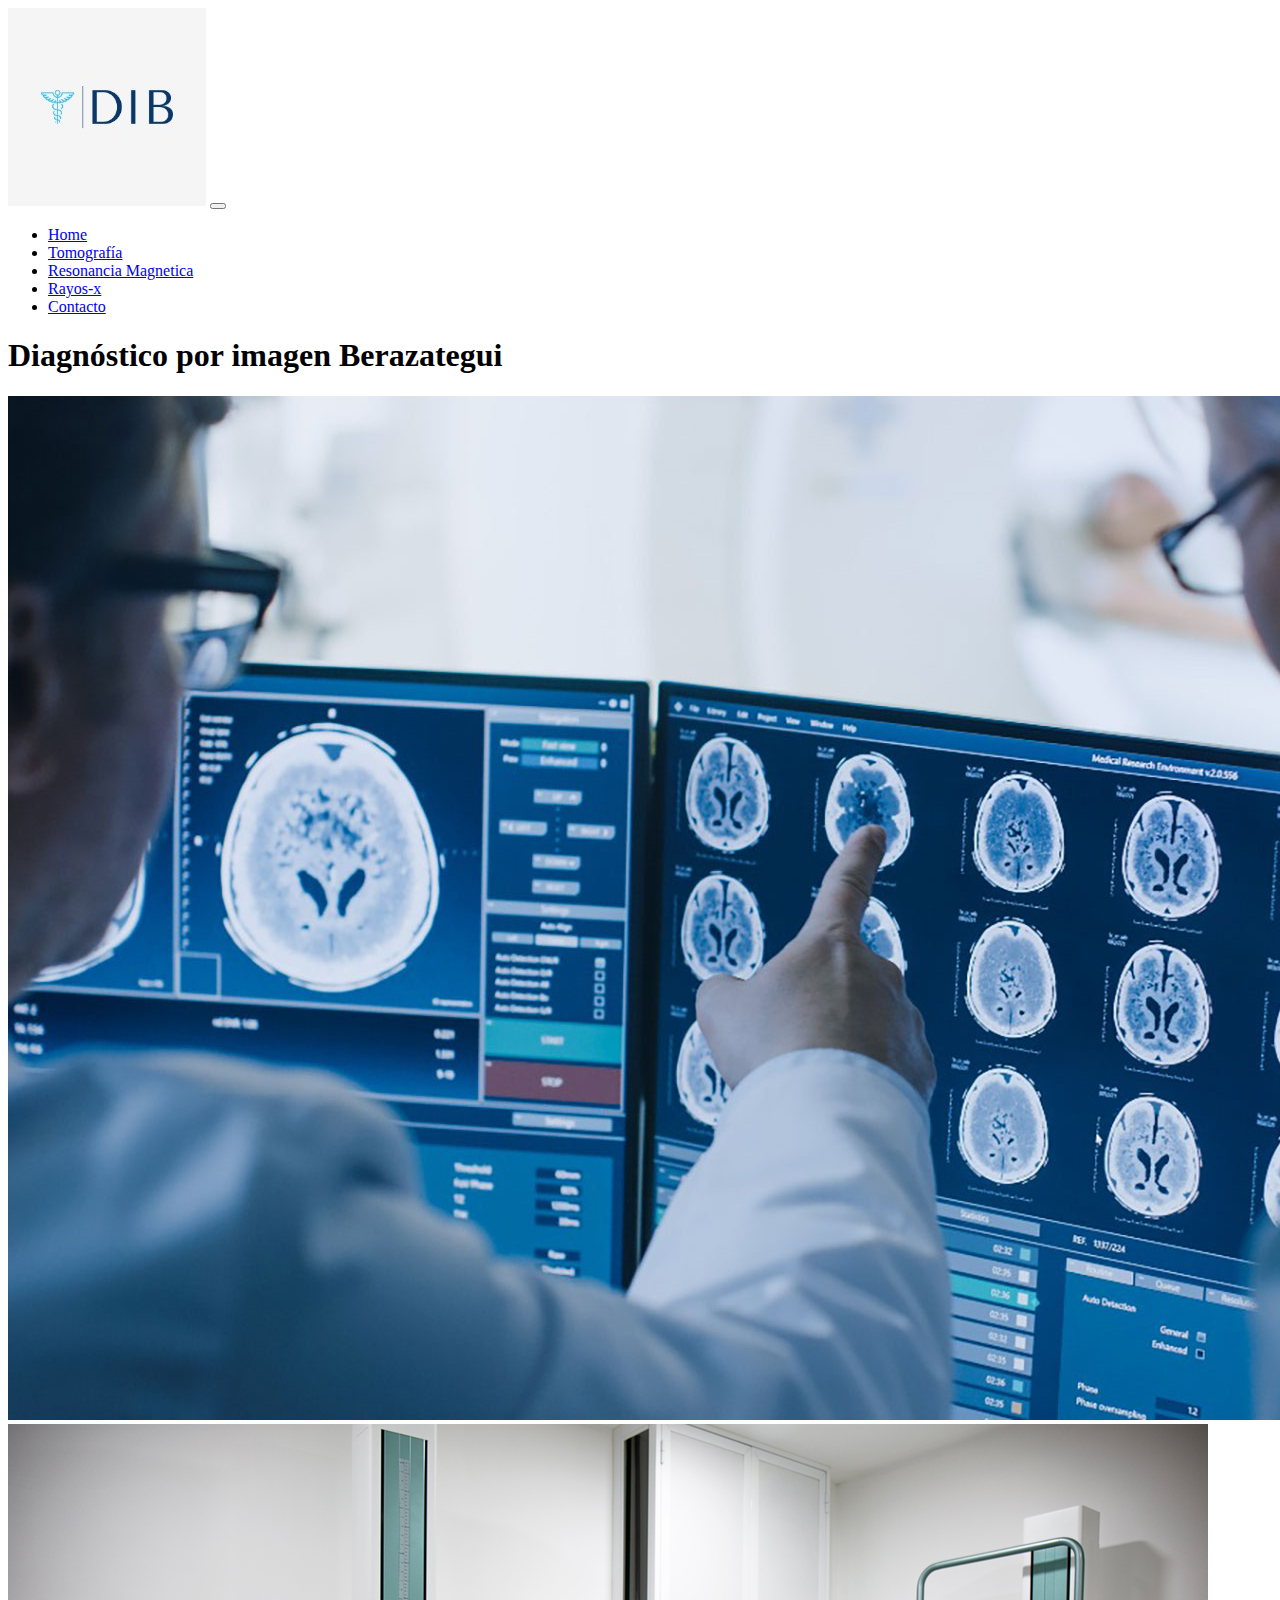
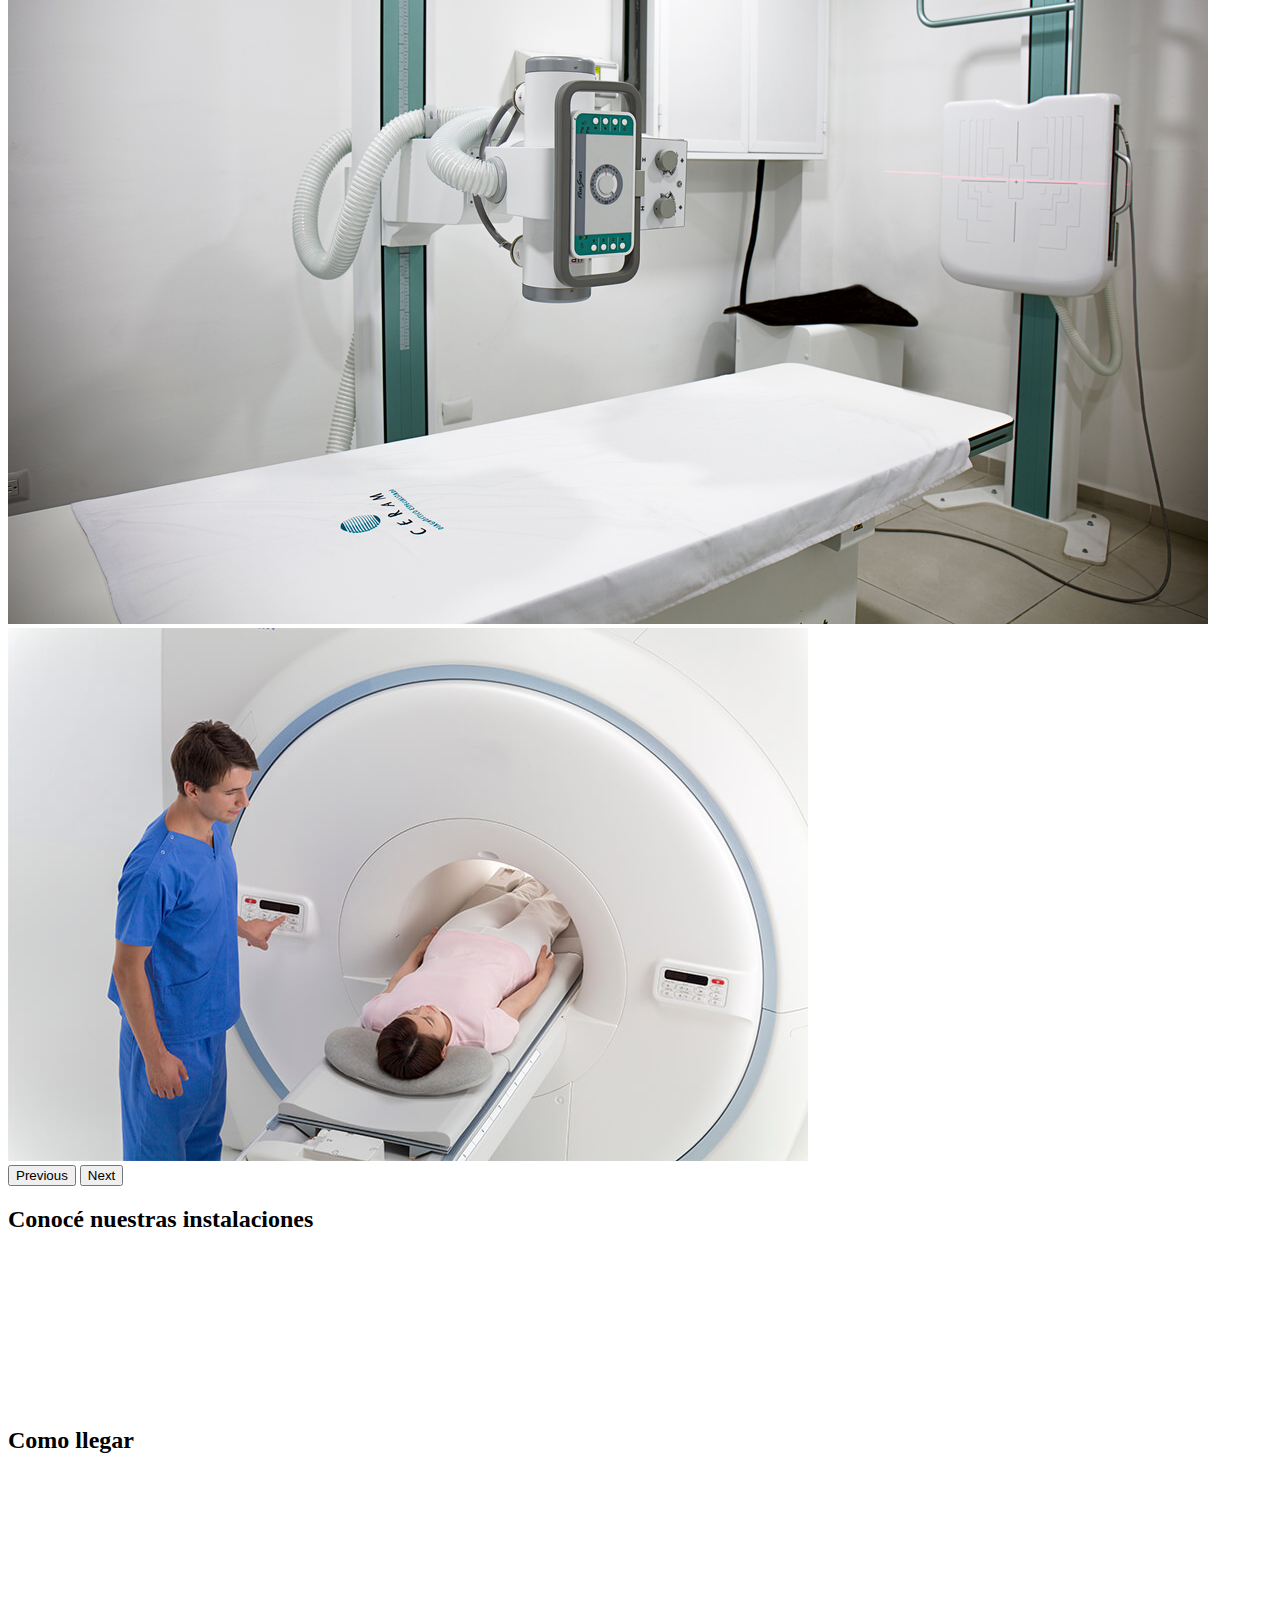
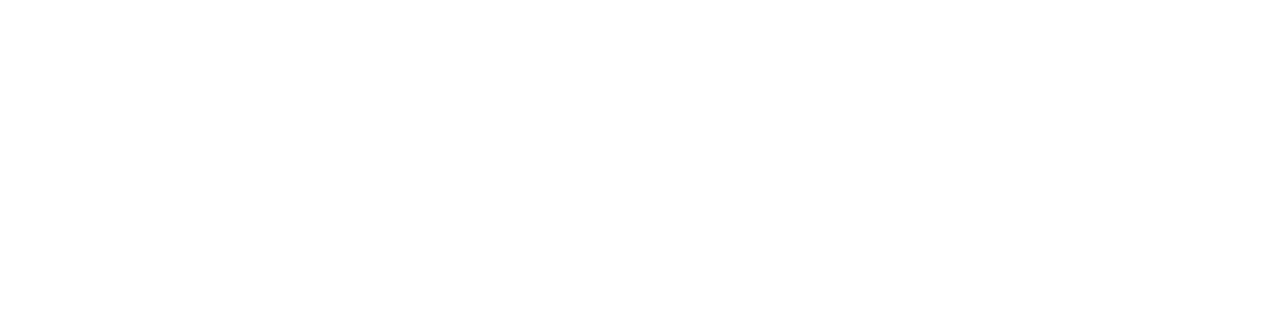
==== pages/contacto.html @ 6dc785d0 "agregando sass/solo falta contacto" ====
<!DOCTYPE html>
<html lang="en">
<head>
    <meta charset="UTF-8">
    <meta http-equiv="X-UA-Compatible" content="IE=edge">
    <meta name="viewport" content="width=device-width, initial-scale=1.0">
    <title>Document</title>
    <!-- CSS only -->
    <link href="https://cdn.jsdelivr.net/npm/bootstrap@5.2.0-beta1/dist/css/bootstrap.min.css" rel="stylesheet" integrity="sha384-0evHe/X+R7YkIZDRvuzKMRqM+OrBnVFBL6DOitfPri4tjfHxaWutUpFmBp4vmVor" crossorigin="anonymous">
    <link rel="stylesheet" href="../Styles/style.css">
</head>
<body>
    <nav class="navbar navbar-dark navbar-expand-lg bg-dark">
        <div class="container-fluid">
          <a class="navbar-brand" href="../index.html"><img id="logo" src="../img/logo.jpg" alt="logo"></a>
          <button class="navbar-toggler" type="button" data-bs-toggle="collapse" data-bs-target="#navbarNav" aria-controls="navbarNav" aria-expanded="false" aria-label="Toggle navigation">
            <span class="navbar-toggler-icon"></span>
          </button>
          <div class="collapse navbar-collapse" id="navbarNav">
            <ul class="navbar-nav">
              <li class="nav-item">
                <a class="nav-link active" aria-current="page" href="../index.html">Home</a>
              </li>
              <li class="nav-item">
                <a class="nav-link" href="../Pages/tomografia.html">Tomografía</a>
              </li>
              <li class="nav-item">
                <a class="nav-link" href="../Pages/resonancia.html">Resonancia Magnetica</a>
              </li>
              <li class="nav-item">
                <a class="nav-link" href="../Pages/rayos.html">Rayos-x</a>
              </li>
              <li class="nav-item">
                <a class="nav-link" href="../Pages/contacto.html">Contacto</a>
              </li>
            </ul>
          </div>
        </div>
      </nav>




      <div class="title">
        <h1 id="titulo">Diagnóstico por imagen Berazategui</h1> <!-- TITULO -->
      </div>



            <!--         CAROUSEL        -->
            <div id="carouselExampleControls" class="carousel slide" data-bs-ride="carousel"> <!--EMPIEZA EL CARROUSEL -->
              <div class="carousel-inner">
                <div class="carousel-item active">
                  <img src="../img/dpi.jpg" class="d-block w-100" alt="doctores viendo imagenes">
                </div>
                <div class="carousel-item">
                  <img src="../img/sala-de-rayos.jpg" class="d-block w-100" alt="sala de rayos">
                </div>
                <div class="carousel-item">
                  <img src="../img/resonancia-magnética.jpg" class="d-block w-100" alt="resonancia-magnética">
                </div>
              </div>
              <button class="carousel-control-prev" type="button" data-bs-target="#carouselExampleControls" data-bs-slide="prev">
                <span class="carousel-control-prev-icon" aria-hidden="true"></span>
                <span class="visually-hidden">Previous</span>
              </button>
              <button class="carousel-control-next" type="button" data-bs-target="#carouselExampleControls" data-bs-slide="next">
                <span class="carousel-control-next-icon" aria-hidden="true"></span>
                <span class="visually-hidden">Next</span>
              </button>
            </div>
      
            <!-- FIN DEL CAROUSEL -->
      


            <div class="container">
              <div class="row">
                <div class="col">
                  <article class="instalaciones">
                    <h2>Conocé nuestras instalaciones</h2>
                    <iframe class="video" src="https://www.youtube.com/embed/5GpMUyMsOGg" title="YouTube video player" 
                    frameborder="0" allow="accelerometer; autoplay; clipboard-write; encrypted-media; gyroscope; picture-in-picture" 
                    allowfullscreen></iframe>
                  </article>
                  <div class="col">
                    <article class="mapa">
                      <h2>Como llegar</h2>
                      <iframe src="https://www.google.com/maps/embed?pb=!1m18!1m12!1m3!1d3276.9238386844117!2d-58.21322058476563!3d-34.78269258041343!2m3!1f0!2f0!3f0!3m2!1i1024!2i768!4f13.1!3m3!1m2!1s0x95a328c753b58bf5%3A0xde8790e34d215b56!2sHospital%20Evita%20Pueblo!5e0!3m2!1ses-419!2sar!4v1654550015114!5m2!1ses-419!2sar" width="600" height="450" style="border:0;" allowfullscreen="" loading="lazy" referrerpolicy="no-referrer-when-downgrade"></iframe>
                    </article>
                  </div>
                </div>
              </div>
            </div>


      <!-- JavaScript Bundle with Popper -->
<script src="https://cdn.jsdelivr.net/npm/bootstrap@5.2.0-beta1/dist/js/bootstrap.bundle.min.js" integrity="sha384-pprn3073KE6tl6bjs2QrFaJGz5/SUsLqktiwsUTF55Jfv3qYSDhgCecCxMW52nD2" crossorigin="anonymous"></script> 
</body>
</html>
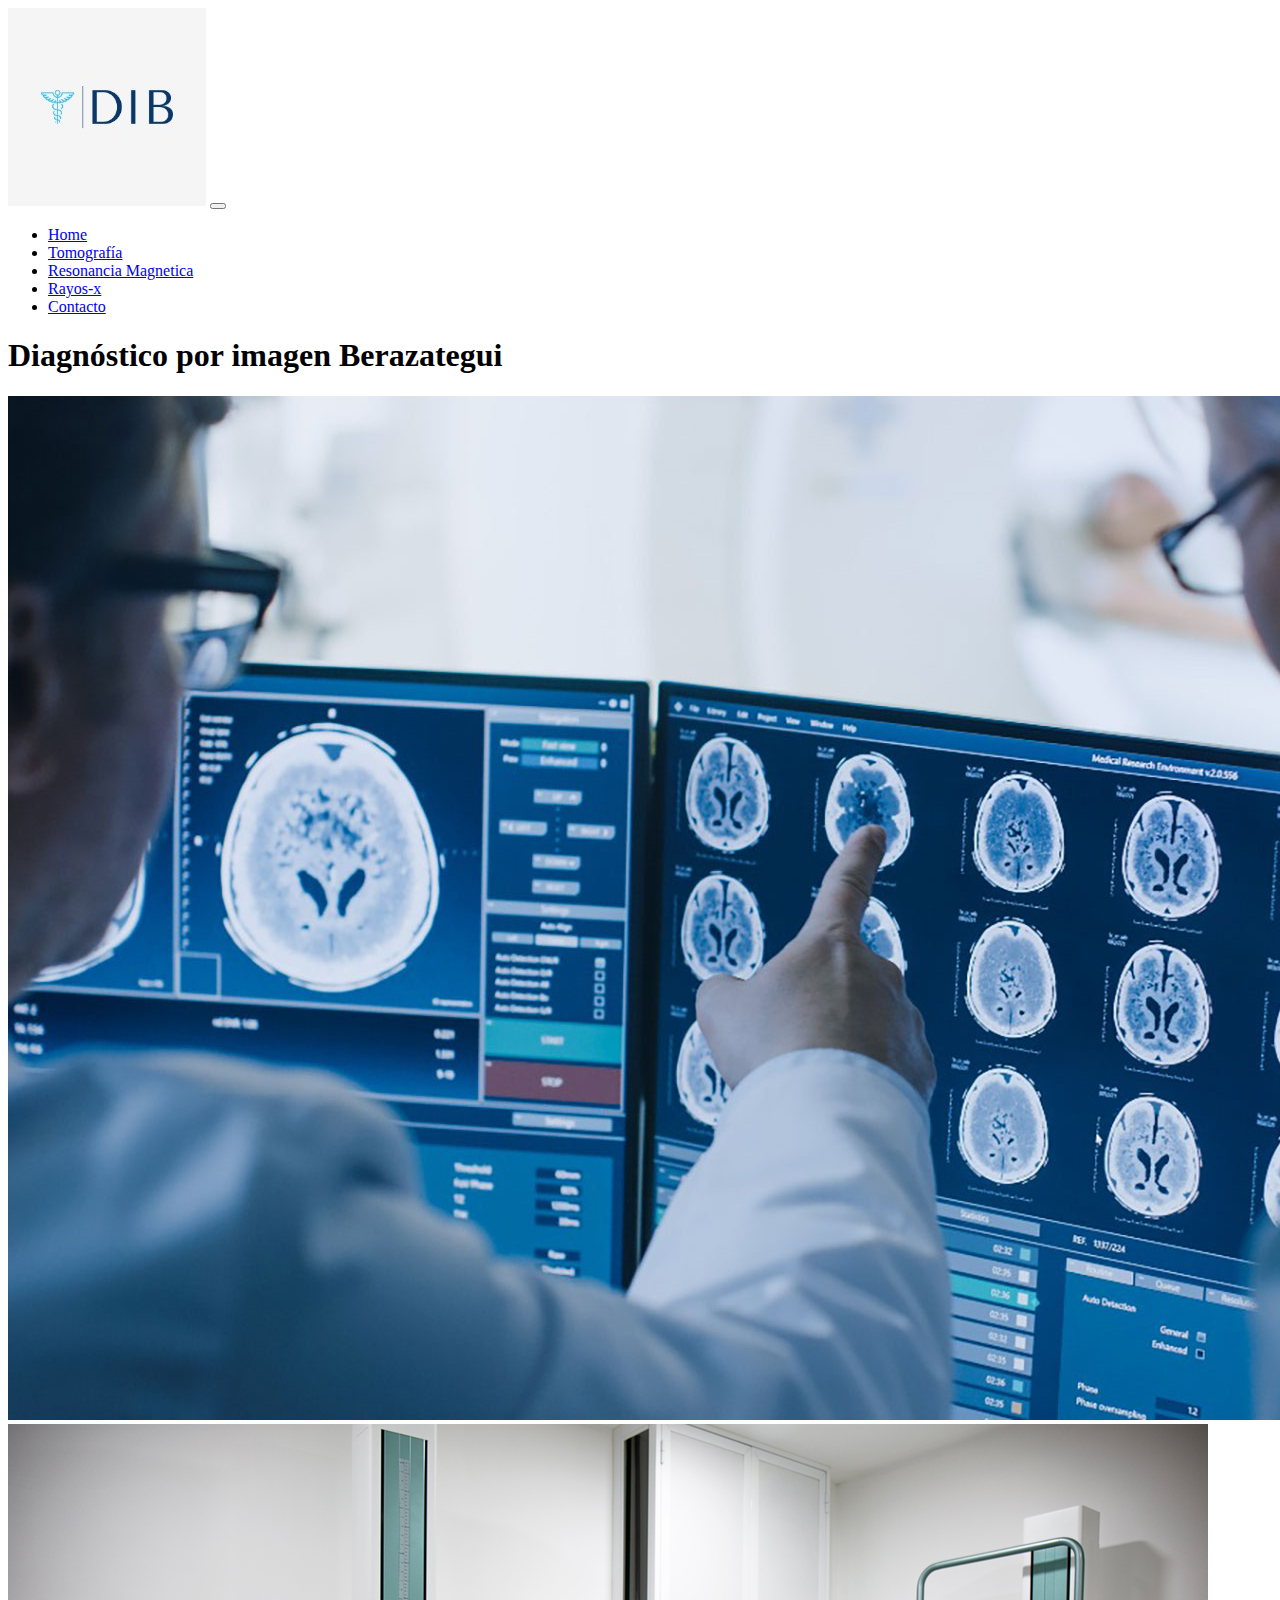
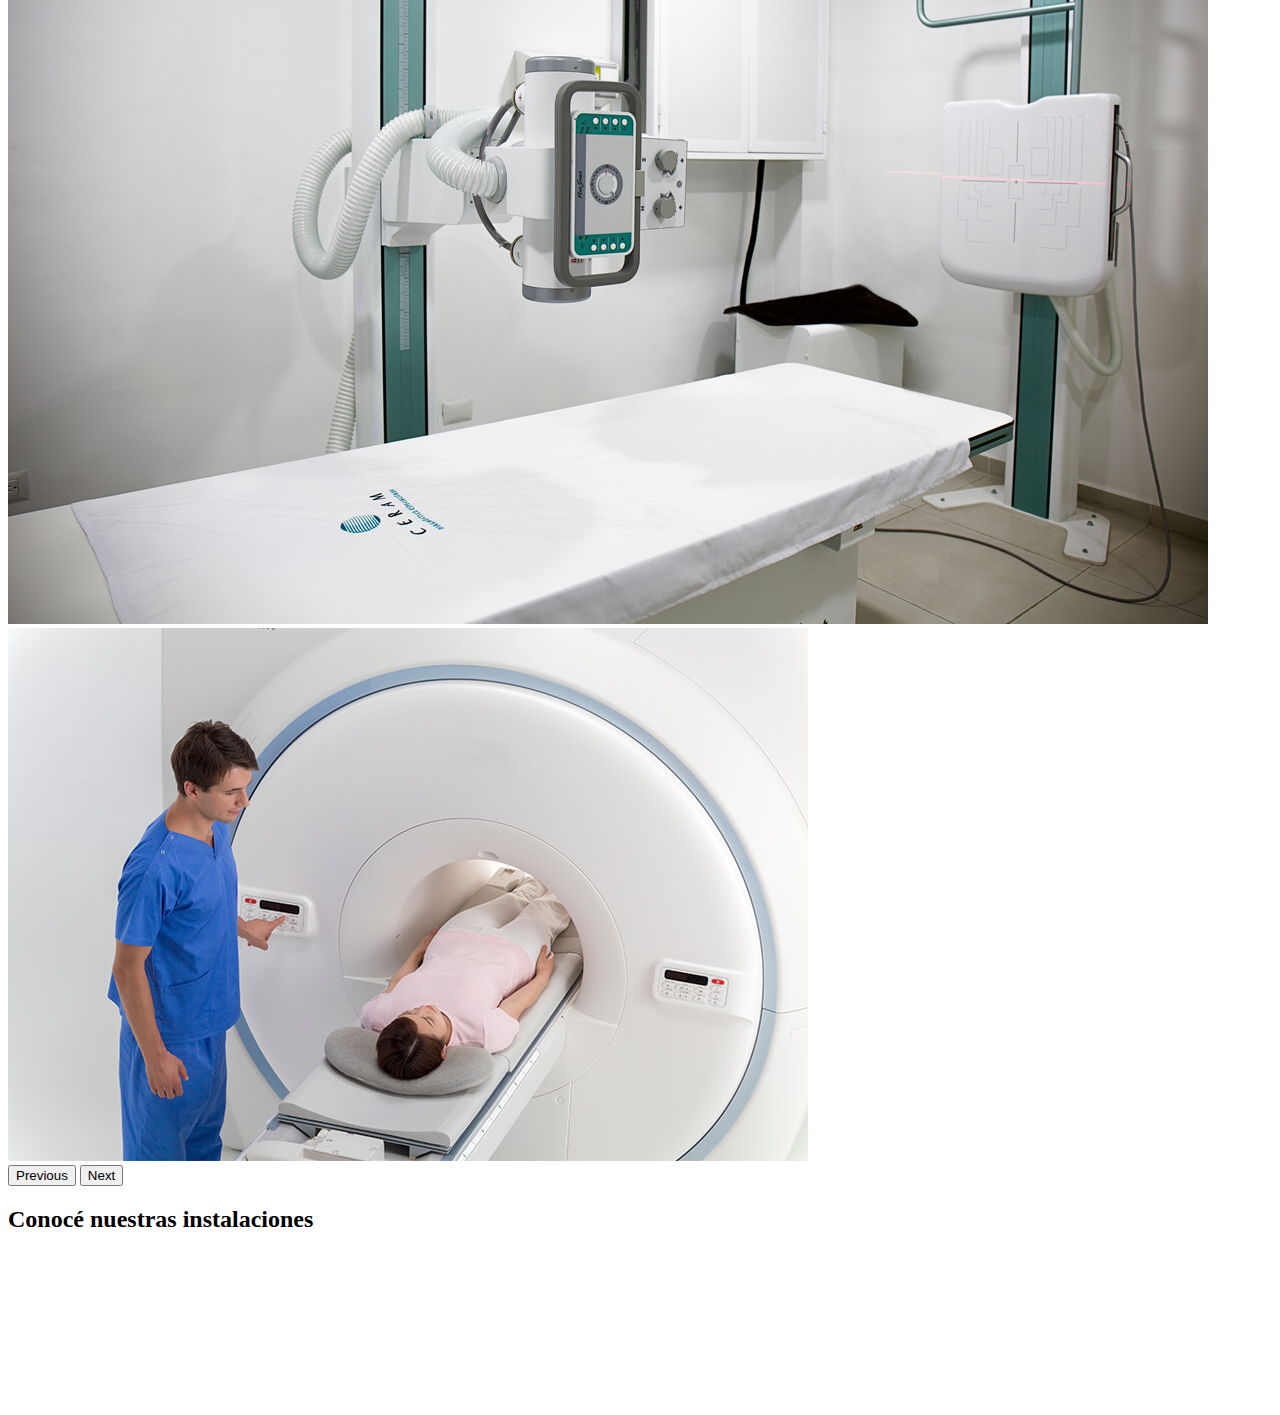
==== commit 92783501: "cards" ====
--- a/pages/contacto.html
+++ b/pages/contacto.html
@@ -4,10 +4,13 @@
     <meta charset="UTF-8">
     <meta http-equiv="X-UA-Compatible" content="IE=edge">
     <meta name="viewport" content="width=device-width, initial-scale=1.0">
-    <title>Document</title>
+    <meta name="description" content="Logramos imágenes de calidad que sean útiles al profesional que las solicita. Atención a particulares y obra social.">
+    <meta name="keywords" content="Diagnostico, a domicilio, tomografía, resonancia-magnética, Rayos-x ">
+    <title>DIB-Contácto</title>
     <!-- CSS only -->
     <link href="https://cdn.jsdelivr.net/npm/bootstrap@5.2.0-beta1/dist/css/bootstrap.min.css" rel="stylesheet" integrity="sha384-0evHe/X+R7YkIZDRvuzKMRqM+OrBnVFBL6DOitfPri4tjfHxaWutUpFmBp4vmVor" crossorigin="anonymous">
     <link rel="stylesheet" href="../Styles/style.css">
+    <link rel="shortcut icon" href="../img/icono-salud.png" type="image/x-icon">
 </head>
 <body>
     <nav class="navbar navbar-dark navbar-expand-lg bg-dark">
@@ -22,16 +25,16 @@
                 <a class="nav-link active" aria-current="page" href="../index.html">Home</a>
               </li>
               <li class="nav-item">
-                <a class="nav-link" href="../Pages/tomografia.html">Tomografía</a>
+                <a class="nav-link" href="../pages/tomografia.html">Tomografía</a>
               </li>
               <li class="nav-item">
-                <a class="nav-link" href="../Pages/resonancia.html">Resonancia Magnetica</a>
+                <a class="nav-link" href="../pages/resonancia.html">Resonancia Magnetica</a>
               </li>
               <li class="nav-item">
-                <a class="nav-link" href="../Pages/rayos.html">Rayos-x</a>
+                <a class="nav-link" href="../pages/rayos.html">Rayos-x</a>
               </li>
               <li class="nav-item">
-                <a class="nav-link" href="../Pages/contacto.html">Contacto</a>
+                <a class="nav-link" href="../pages/contacto.html">Contacto</a>
               </li>
             </ul>
           </div>
@@ -84,14 +87,7 @@
                     allowfullscreen></iframe>
                   </article>
                   <div class="col">
-                    <article class="mapa">
-                      <h2>Como llegar</h2>
-                      <iframe src="https://www.google.com/maps/embed?pb=!1m18!1m12!1m3!1d3276.9238386844117!2d-58.21322058476563!3d-34.78269258041343!2m3!1f0!2f0!3f0!3m2!1i1024!2i768!4f13.1!3m3!1m2!1s0x95a328c753b58bf5%3A0xde8790e34d215b56!2sHospital%20Evita%20Pueblo!5e0!3m2!1ses-419!2sar!4v1654550015114!5m2!1ses-419!2sar" width="600" height="450" style="border:0;" allowfullscreen="" loading="lazy" referrerpolicy="no-referrer-when-downgrade"></iframe>
-                    </article>
-                  </div>
-                </div>
-              </div>
-            </div>
+
 
 
       <!-- JavaScript Bundle with Popper -->
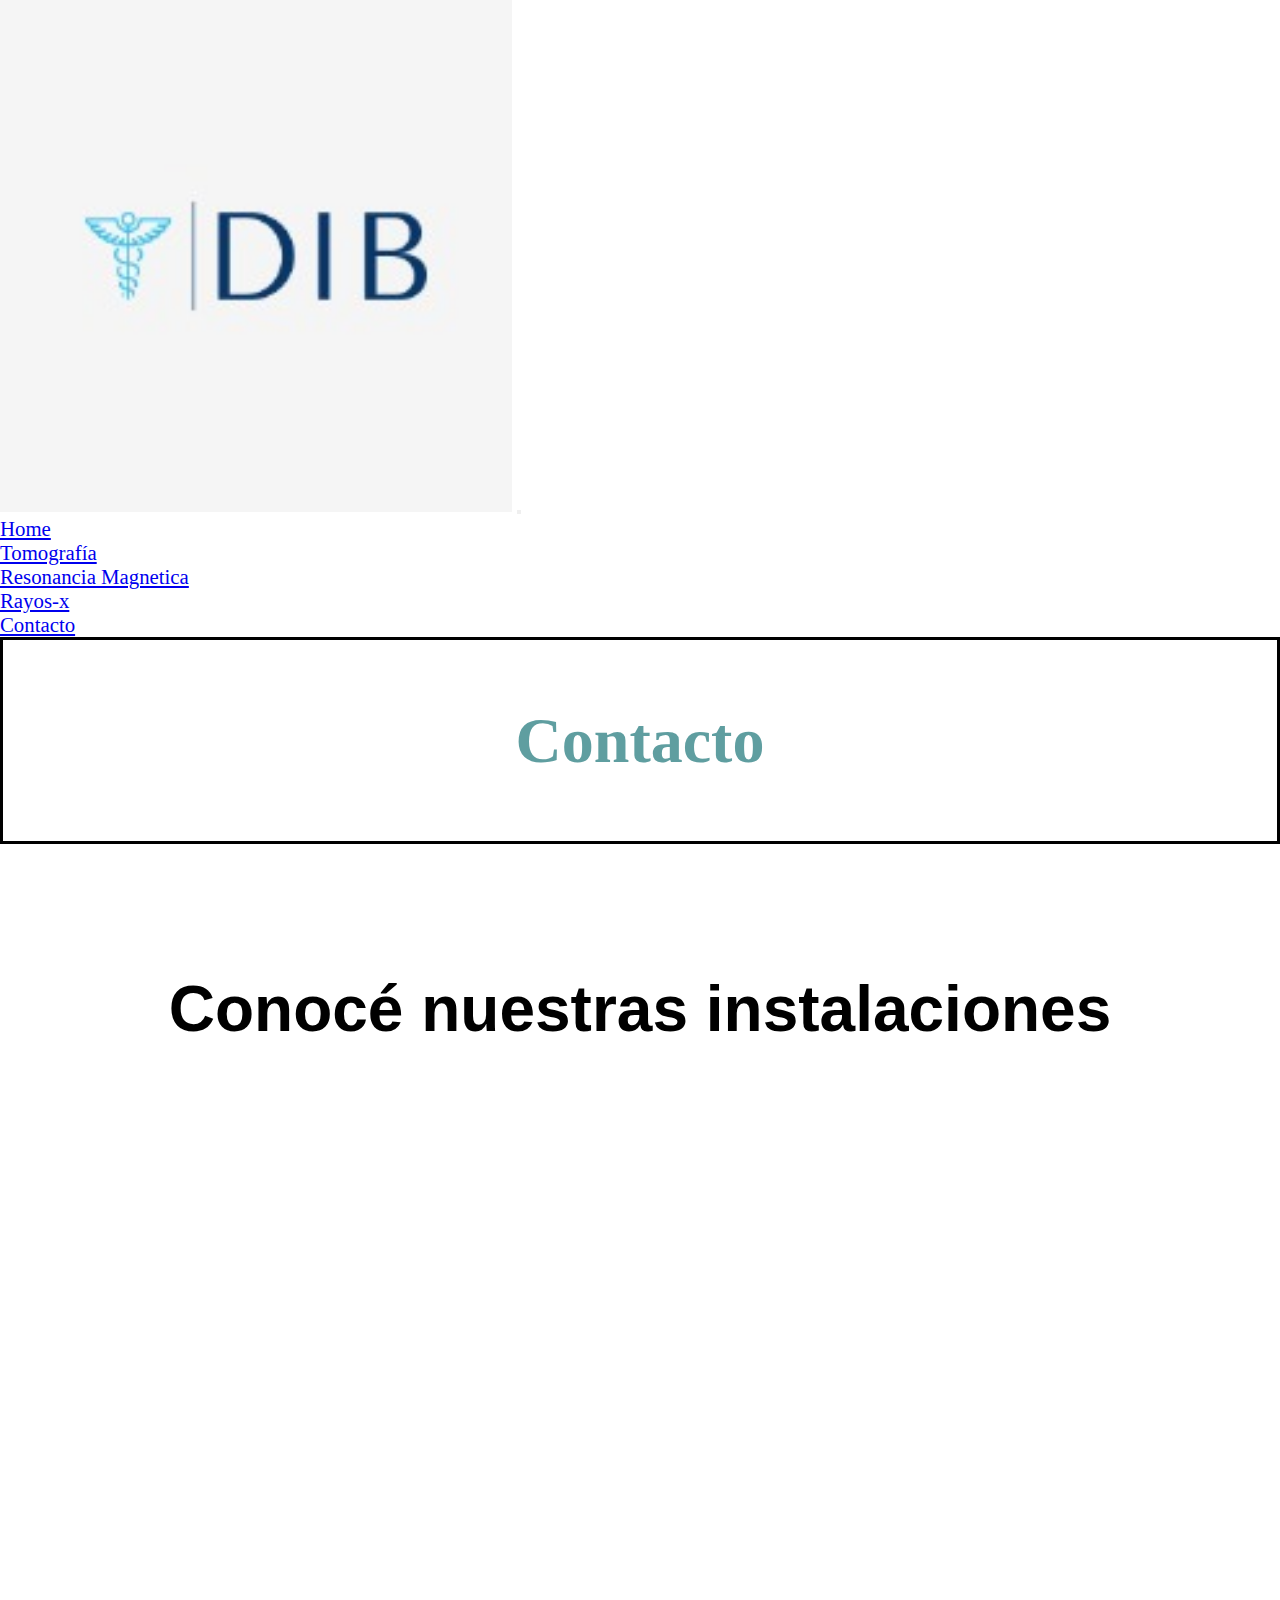
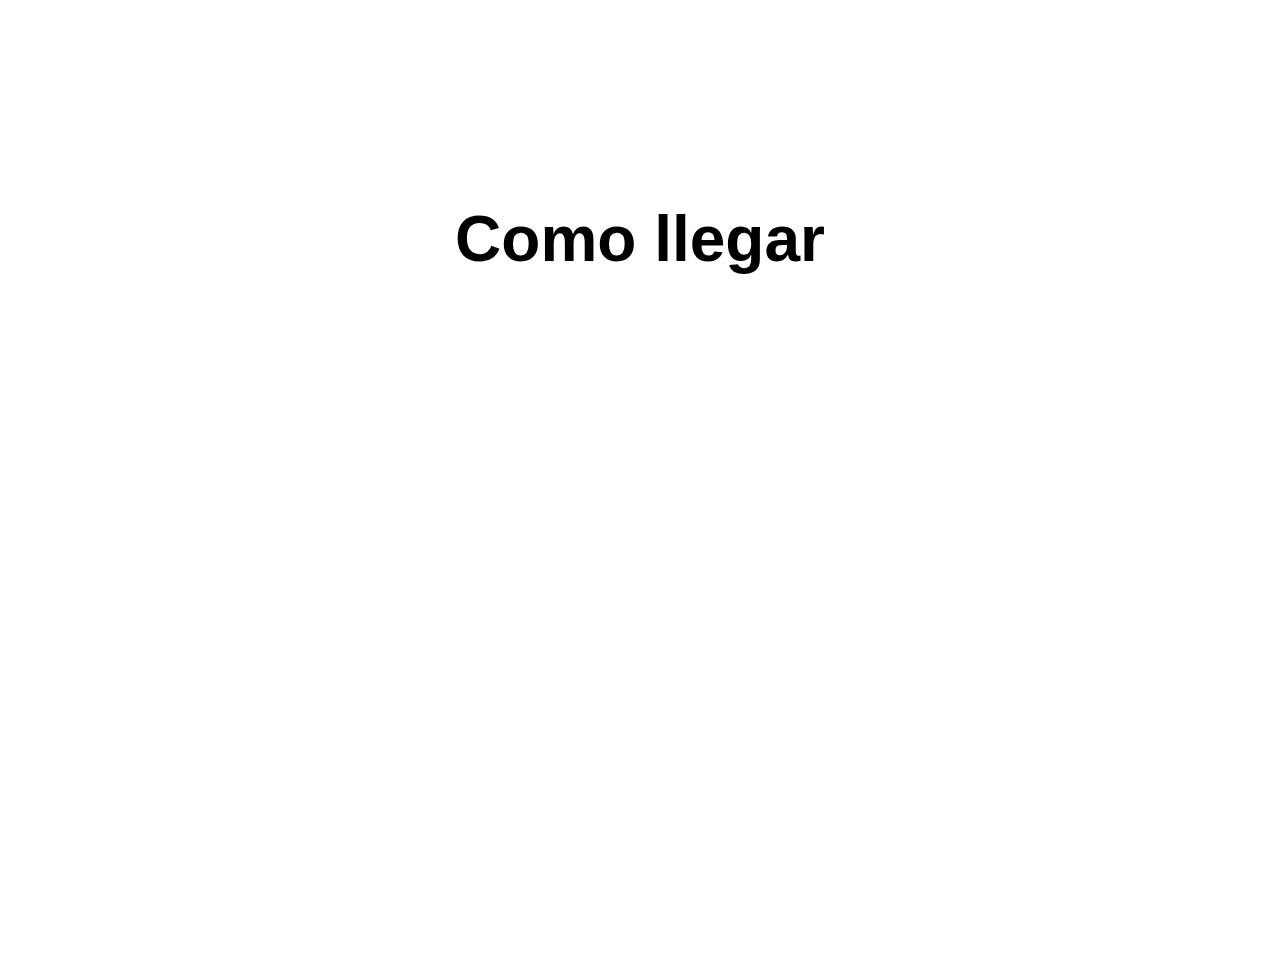
==== commit 54eeb330: "movimiento cards y contacto" ====
--- a/pages/contacto.html
+++ b/pages/contacto.html
@@ -9,13 +9,16 @@
     <title>DIB-Contácto</title>
     <!-- CSS only -->
     <link href="https://cdn.jsdelivr.net/npm/bootstrap@5.2.0-beta1/dist/css/bootstrap.min.css" rel="stylesheet" integrity="sha384-0evHe/X+R7YkIZDRvuzKMRqM+OrBnVFBL6DOitfPri4tjfHxaWutUpFmBp4vmVor" crossorigin="anonymous">
-    <link rel="stylesheet" href="../Styles/style.css">
+    <link rel="stylesheet" href="../sass/styles.css">
     <link rel="shortcut icon" href="../img/icono-salud.png" type="image/x-icon">
 </head>
 <body>
+
+  <header class="header">
+
     <nav class="navbar navbar-dark navbar-expand-lg bg-dark">
         <div class="container-fluid">
-          <a class="navbar-brand" href="../index.html"><img id="logo" src="../img/logo.jpg" alt="logo"></a>
+          <a class="navbar-brand" href="../index.html"><img class="header__logo" src="../img/logo.jpg" alt="logo"></a>
           <button class="navbar-toggler" type="button" data-bs-toggle="collapse" data-bs-target="#navbarNav" aria-controls="navbarNav" aria-expanded="false" aria-label="Toggle navigation">
             <span class="navbar-toggler-icon"></span>
           </button>
@@ -44,49 +47,30 @@
 
 
 
-      <div class="title">
-        <h1 id="titulo">Diagnóstico por imagen Berazategui</h1> <!-- TITULO -->
+      <div class="header__title">
+        <h1 id="titulo">Contacto</h1> <!-- TITULO -->
       </div>
+
+  </header>
 
 
 
-            <!--         CAROUSEL        -->
-            <div id="carouselExampleControls" class="carousel slide" data-bs-ride="carousel"> <!--EMPIEZA EL CARROUSEL -->
-              <div class="carousel-inner">
-                <div class="carousel-item active">
-                  <img src="../img/dpi.jpg" class="d-block w-100" alt="doctores viendo imagenes">
-                </div>
-                <div class="carousel-item">
-                  <img src="../img/sala-de-rayos.jpg" class="d-block w-100" alt="sala de rayos">
-                </div>
-                <div class="carousel-item">
-                  <img src="../img/resonancia-magnética.jpg" class="d-block w-100" alt="resonancia-magnética">
-                </div>
-              </div>
-              <button class="carousel-control-prev" type="button" data-bs-target="#carouselExampleControls" data-bs-slide="prev">
-                <span class="carousel-control-prev-icon" aria-hidden="true"></span>
-                <span class="visually-hidden">Previous</span>
-              </button>
-              <button class="carousel-control-next" type="button" data-bs-target="#carouselExampleControls" data-bs-slide="next">
-                <span class="carousel-control-next-icon" aria-hidden="true"></span>
-                <span class="visually-hidden">Next</span>
-              </button>
-            </div>
-      
-            <!-- FIN DEL CAROUSEL -->
-      
 
-
-            <div class="container">
+            <div class="container contacto">
               <div class="row">
                 <div class="col">
-                  <article class="instalaciones">
+                  <article class="contacto__instalaciones">
                     <h2>Conocé nuestras instalaciones</h2>
                     <iframe class="video" src="https://www.youtube.com/embed/5GpMUyMsOGg" title="YouTube video player" 
                     frameborder="0" allow="accelerometer; autoplay; clipboard-write; encrypted-media; gyroscope; picture-in-picture" 
                     allowfullscreen></iframe>
                   </article>
                   <div class="col">
+                    <article class="contacto__mapa">
+                      <h2>Como llegar</h2>
+                      <iframe src="https://www.google.com/maps/embed?pb=!1m18!1m12!1m3!1d3276.9238386844117!2d-58.21322058476563!3d-34.78269258041343!2m3!1f0!2f0!3f0!3m2!1i1024!2i768!4f13.1!3m3!1m2!1s0x95a328c753b58bf5%3A0xde8790e34d215b56!2sHospital%20Evita%20Pueblo!5e0!3m2!1ses-419!2sar!4v1655587621008!5m2!1ses-419!2sar" style="border:0;" allowfullscreen="" loading="lazy" referrerpolicy="no-referrer-when-downgrade"></iframe>
+                    </article>
+                  </div>
 
 
 
--- a/sass/styles.css
+++ b/sass/styles.css
@@ -0,0 +1,357 @@
+* {
+  margin: 0%;
+  padding: 0%;
+}
+
+.header__logo {
+  width: 40%;
+}
+
+.header .header__title {
+  border: 3px solid black;
+}
+
+.header .header__title h1 {
+  text-align: center;
+  font-size: 50px;
+  color: cadetblue;
+  padding: 5%;
+}
+
+.header nav {
+  font-size: 130%;
+}
+
+.box__article, .box__article2 {
+  border: 1px solid black;
+  padding: 2%;
+  background-color: cadetblue;
+  color: azure;
+  font-family: sans-serif;
+  text-align: center;
+  height: 100%;
+  margin-top: 10%;
+}
+
+.box__article2 {
+  background-color: #3737ce;
+}
+
+.caja__turnos {
+  text-align: center;
+  font-family: sans-serif;
+  background-color: whitesmoke;
+  display: -webkit-box;
+  display: -ms-flexbox;
+  display: flex;
+  -webkit-box-orient: vertical;
+  -webkit-box-direction: normal;
+      -ms-flex-direction: column;
+          flex-direction: column;
+  margin-top: 20%;
+}
+
+.caja__turnos p {
+  padding: 1%;
+  text-align: center;
+}
+
+.caja__turnos h3 {
+  color: blue;
+  font-size: 2rem;
+}
+
+.caja__wp {
+  display: -webkit-box;
+  display: -ms-flexbox;
+  display: flex;
+  -webkit-box-orient: horizontal;
+  -webkit-box-direction: normal;
+      -ms-flex-direction: row;
+          flex-direction: row;
+  margin: 3%;
+  background-color: white;
+  border: 2px solid white;
+  padding: 3%;
+  border-radius: 10%;
+  max-width: 100%;
+}
+
+.caja__wp img {
+  width: 20%;
+  height: auto;
+}
+
+.caja__wp h3 {
+  color: black;
+}
+
+.caja__normas {
+  display: -webkit-box;
+  display: -ms-flexbox;
+  display: flex;
+  -webkit-box-orient: vertical;
+  -webkit-box-direction: normal;
+      -ms-flex-direction: column;
+          flex-direction: column;
+  margin: 3%;
+  background-color: white;
+  border: 2px solid white;
+  padding: 3%;
+  border-radius: 10%;
+  max-width: 100%;
+}
+
+.caja__normas h3 {
+  color: black;
+}
+
+.sociales {
+  margin-top: 20%;
+  margin-bottom: 20%;
+  background-image: url("https://imagenes.lainformacion.com/files/twitter_thumbnail/uploads/imagenes/2020/10/05/firma-contrato-alquiler.png");
+  background-size: cover;
+  padding: 10%;
+  color: white;
+  display: -webkit-box;
+  display: -ms-flexbox;
+  display: flex;
+  -webkit-box-orient: vertical;
+  -webkit-box-direction: normal;
+      -ms-flex-direction: column;
+          flex-direction: column;
+  -webkit-box-align: center;
+      -ms-flex-align: center;
+          align-items: center;
+  -webkit-box-pack: center;
+      -ms-flex-pack: center;
+          justify-content: center;
+  height: 83%;
+}
+
+.sociales h3 {
+  font-size: 180%;
+}
+
+.sociales p {
+  font-size: 120%;
+}
+
+.form__text {
+  text-align: center;
+  margin-top: 20%;
+}
+
+.form__text h4 {
+  color: blue;
+  font-size: 180%;
+}
+
+.form__text p {
+  font-size: 120%;
+}
+
+.footer {
+  background-color: black;
+  text-align: center;
+}
+
+.footer p {
+  color: white;
+}
+
+.centro__art, .centro__art2 {
+  background-color: whitesmoke;
+  padding: 5%;
+  font-family: sans-serif;
+  display: -webkit-box;
+  display: -ms-flexbox;
+  display: flex;
+  -webkit-box-orient: vertical;
+  -webkit-box-direction: normal;
+      -ms-flex-direction: column;
+          flex-direction: column;
+  -ms-flex-pack: distribute;
+      justify-content: space-around;
+  margin-top: 20%;
+}
+
+.centro__art h2, .centro__art2 h2 {
+  font-size: 3rem;
+  margin-bottom: 10%;
+  text-align: center;
+}
+
+.centro__art p, .centro__art2 p {
+  font-size: 1rem;
+}
+
+.centro__art2 h2 {
+  font-size: 3rem;
+  margin-bottom: 10%;
+  text-align: center;
+}
+
+.centro__art2 p {
+  font-size: 1rem;
+}
+
+@media (min-width: 992px) {
+  .header .header__title h1 {
+    font-size: 4rem;
+  }
+  .contacto .contacto__instalaciones h2 {
+    font-size: 4rem;
+  }
+  .contacto .contacto__instalaciones iframe {
+    height: 500px;
+    width: auto;
+  }
+  .contacto .contacto__mapa h2 {
+    font-size: 4rem;
+  }
+  .contacto .contacto__mapa iframe {
+    height: 500px;
+    width: auto;
+  }
+}
+
+@media (max-width: 576px) {
+  .cards {
+    padding-left: 20%;
+  }
+}
+
+@media (max-width: 410px) {
+  .cards {
+    padding-left: 10%;
+  }
+}
+
+.acordeon {
+  margin-top: 10%;
+}
+
+.acordeon__frecuentes h2 {
+  font-size: 2rem;
+  font-family: sans-serif;
+  text-align: center;
+  margin-bottom: 5%;
+}
+
+.form {
+  margin-top: 10%;
+  display: -webkit-box;
+  display: -ms-flexbox;
+  display: flex;
+  -webkit-box-pack: center;
+      -ms-flex-pack: center;
+          justify-content: center;
+  -webkit-box-align: center;
+      -ms-flex-align: center;
+          align-items: center;
+}
+
+.form h2 {
+  font-size: 2rem;
+  font-family: sans-serif;
+  text-align: center;
+  margin-bottom: 5%;
+}
+
+.form button {
+  padding: 1%;
+  border: 1px solid black;
+  border-radius: 5%;
+  margin-bottom: 5%;
+}
+
+.cards {
+  margin-top: 15%;
+  display: -webkit-box;
+  display: -ms-flexbox;
+  display: flex;
+  -webkit-box-pack: center;
+      -ms-flex-pack: center;
+          justify-content: center;
+  -webkit-box-align: center;
+      -ms-flex-align: center;
+          align-items: center;
+  -ms-flex-item-align: center;
+      align-self: center;
+}
+
+.cards__1:hover {
+  -webkit-transform: scale(1.1);
+          transform: scale(1.1);
+  -webkit-transition: 2s;
+  transition: 2s;
+}
+
+.cards__2:hover {
+  -webkit-transform: scale(1.1);
+          transform: scale(1.1);
+  -webkit-transition: 2s;
+  transition: 2s;
+}
+
+.cards__3:hover {
+  -webkit-transform: scale(1.1);
+          transform: scale(1.1);
+  -webkit-transition: 2s;
+  transition: 2s;
+}
+
+.contacto__instalaciones {
+  margin-top: 10%;
+  display: -webkit-box;
+  display: -ms-flexbox;
+  display: flex;
+  -webkit-box-pack: center;
+      -ms-flex-pack: center;
+          justify-content: center;
+  -webkit-box-orient: vertical;
+  -webkit-box-direction: normal;
+      -ms-flex-direction: column;
+          flex-direction: column;
+  text-align: center;
+}
+
+.contacto__instalaciones h2 {
+  margin-bottom: 10%;
+  font-size: 3rem;
+  font-family: sans-serif;
+}
+
+.contacto__instalaciones iframe {
+  height: 300px;
+  width: auto;
+  margin-bottom: 10%;
+}
+
+.contacto__mapa {
+  display: -webkit-box;
+  display: -ms-flexbox;
+  display: flex;
+  -webkit-box-pack: center;
+      -ms-flex-pack: center;
+          justify-content: center;
+  -webkit-box-orient: vertical;
+  -webkit-box-direction: normal;
+      -ms-flex-direction: column;
+          flex-direction: column;
+}
+
+.contacto__mapa h2 {
+  font-size: 3rem;
+  font-family: sans-serif;
+  text-align: center;
+  margin-bottom: 10%;
+}
+
+.contacto__mapa iframe {
+  margin-bottom: 5%;
+  height: 300px;
+  width: auto;
+}
+/*# sourceMappingURL=styles.css.map */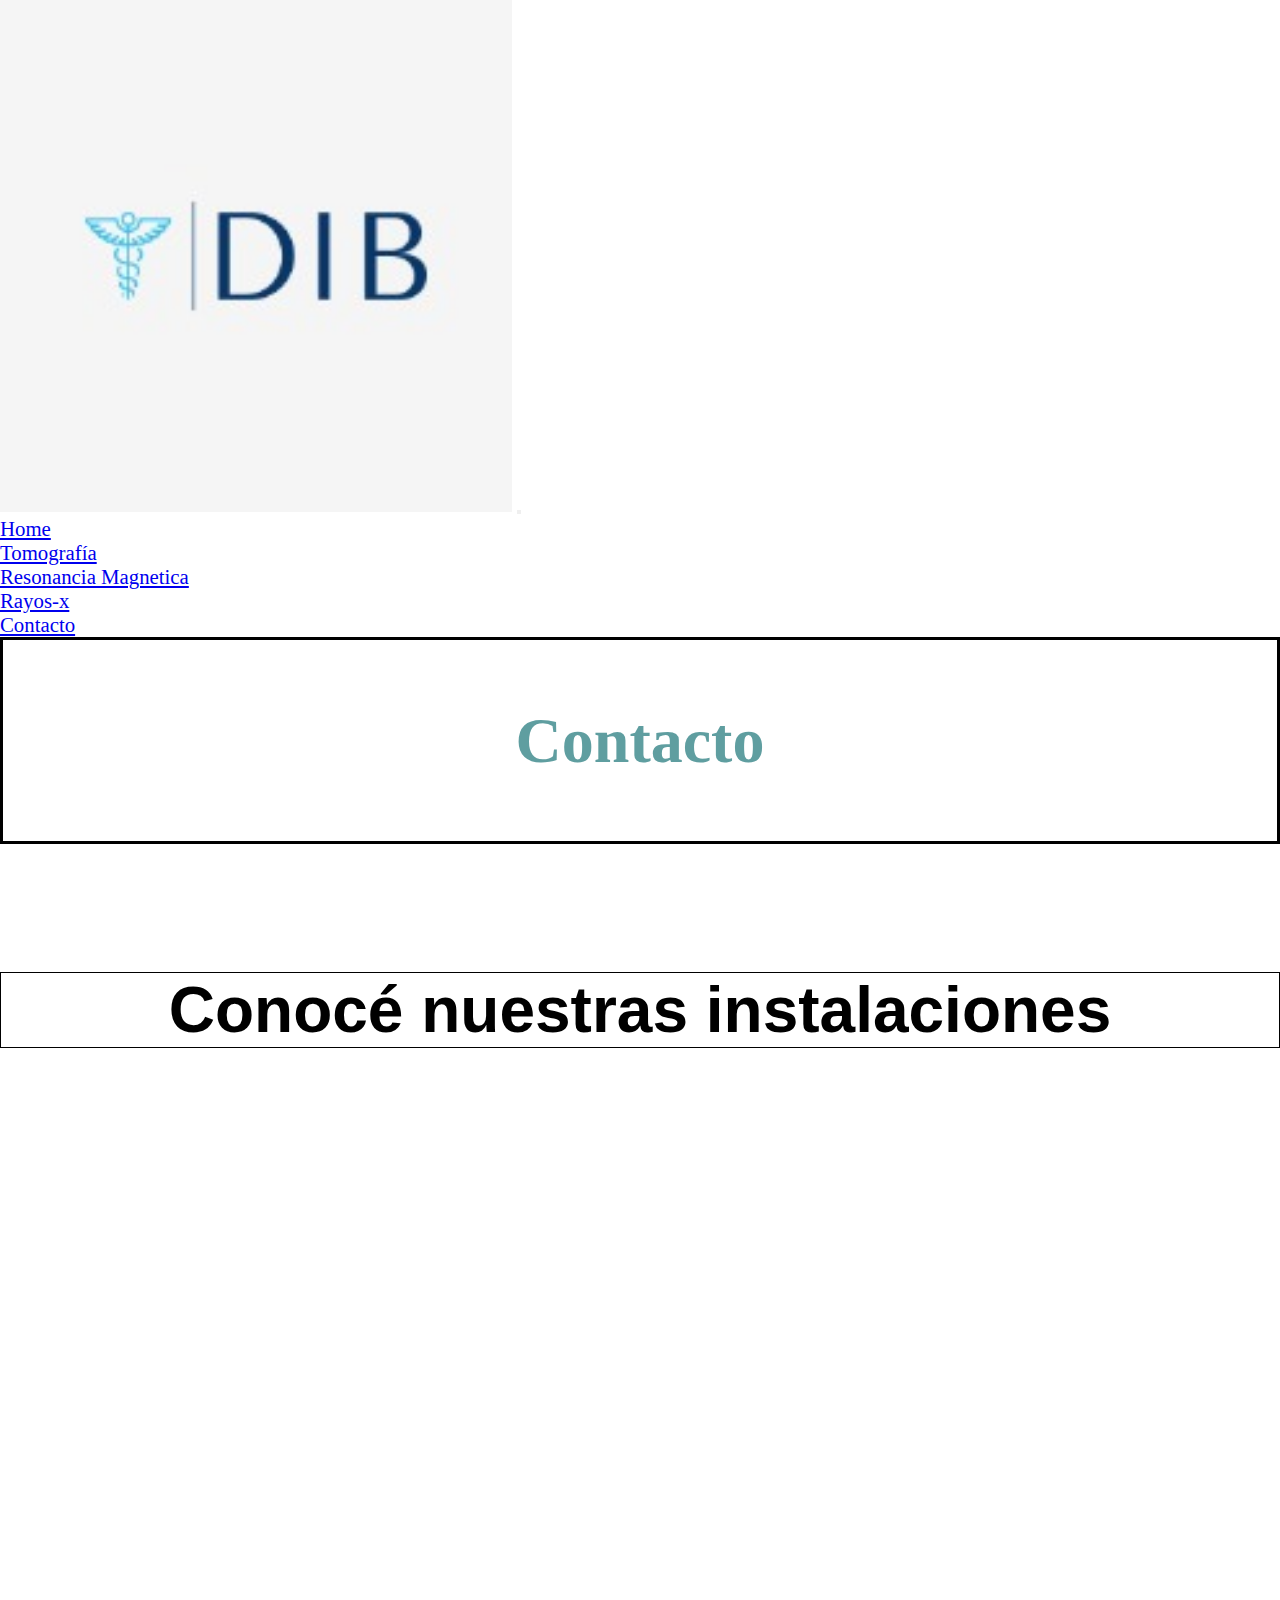
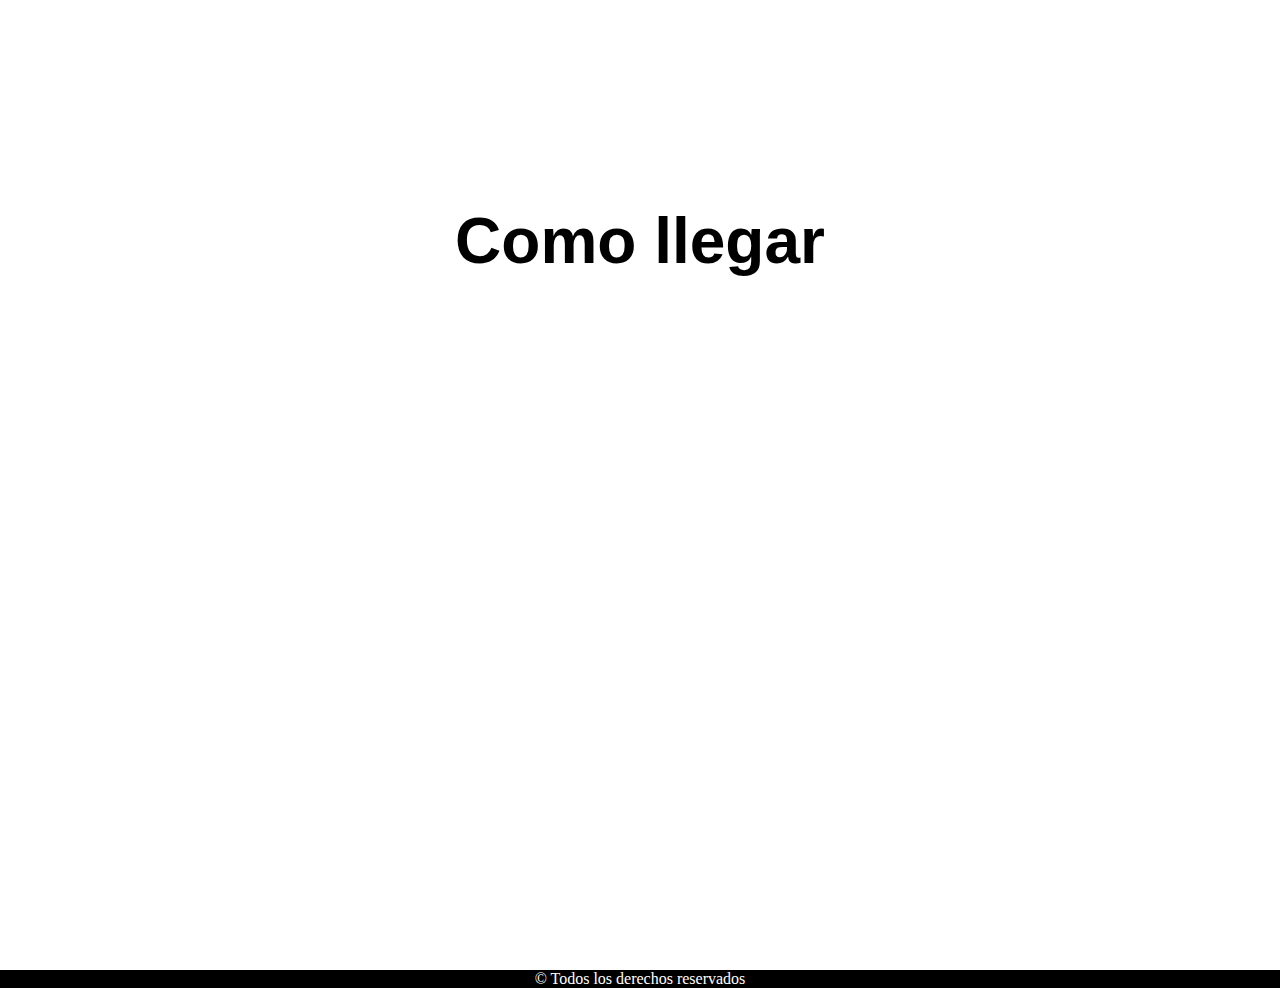
==== commit 4ab85c13: "correcciones" ====
--- a/pages/contacto.html
+++ b/pages/contacto.html
@@ -72,6 +72,9 @@
                     </article>
                   </div>
 
+  <footer class="footer">
+      <p>© Todos los derechos reservados</p>
+  </footer>
 
 
       <!-- JavaScript Bundle with Popper -->
--- a/sass/styles.css
+++ b/sass/styles.css
@@ -160,6 +160,12 @@
   color: white;
 }
 
+.centro {
+  margin-top: 10%;
+  background-image: url(https://riodm.com/wp-content/uploads/2019/08/shutterstock_1054661900.jpg);
+  background-position: 100%;
+}
+
 .centro__art, .centro__art2 {
   background-color: whitesmoke;
   padding: 5%;
@@ -174,6 +180,8 @@
   -ms-flex-pack: distribute;
       justify-content: space-around;
   margin-top: 20%;
+  min-height: 70%;
+  margin-bottom: 10%;
 }
 
 .centro__art h2, .centro__art2 h2 {
@@ -213,6 +221,9 @@
   .contacto .contacto__mapa iframe {
     height: 500px;
     width: auto;
+  }
+  .acordeon {
+    max-width: 50%;
   }
 }
 
@@ -318,6 +329,7 @@
 }
 
 .contacto__instalaciones h2 {
+  border: 1px  black solid;
   margin-bottom: 10%;
   font-size: 3rem;
   font-family: sans-serif;
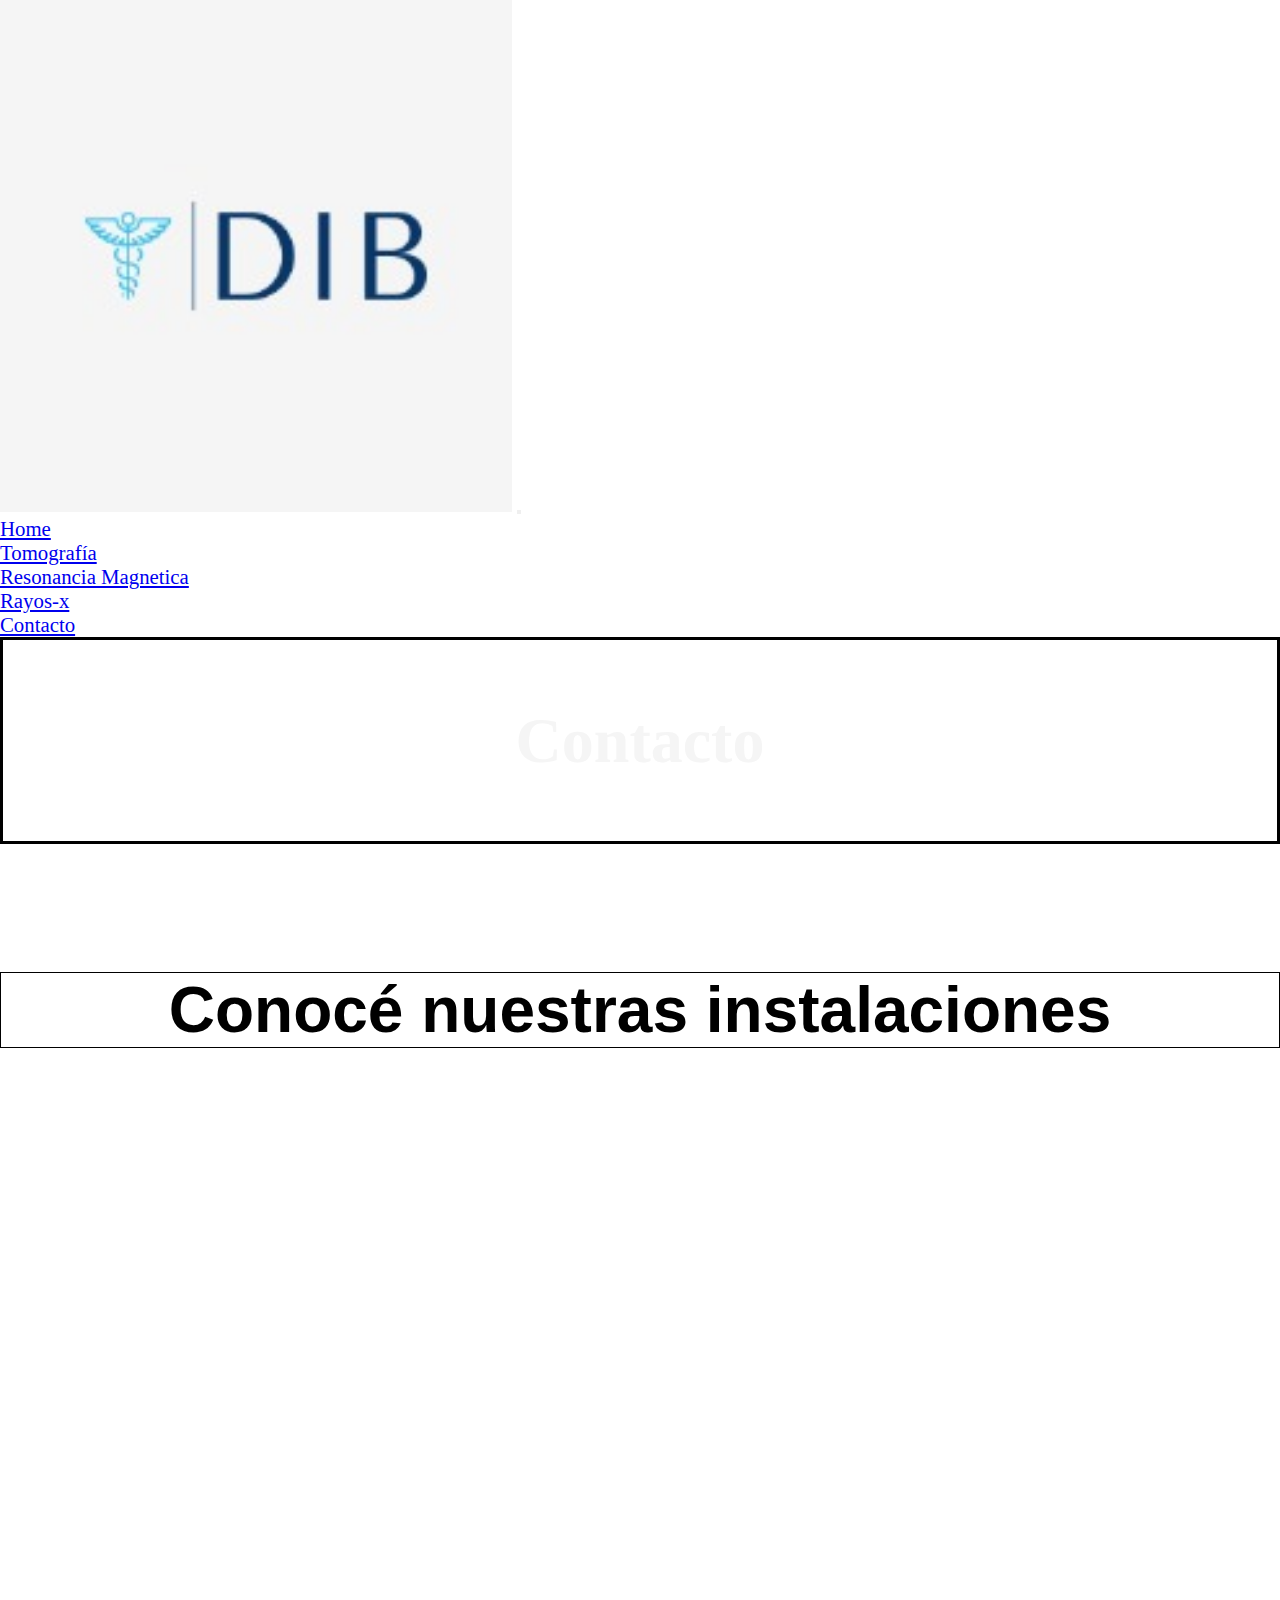
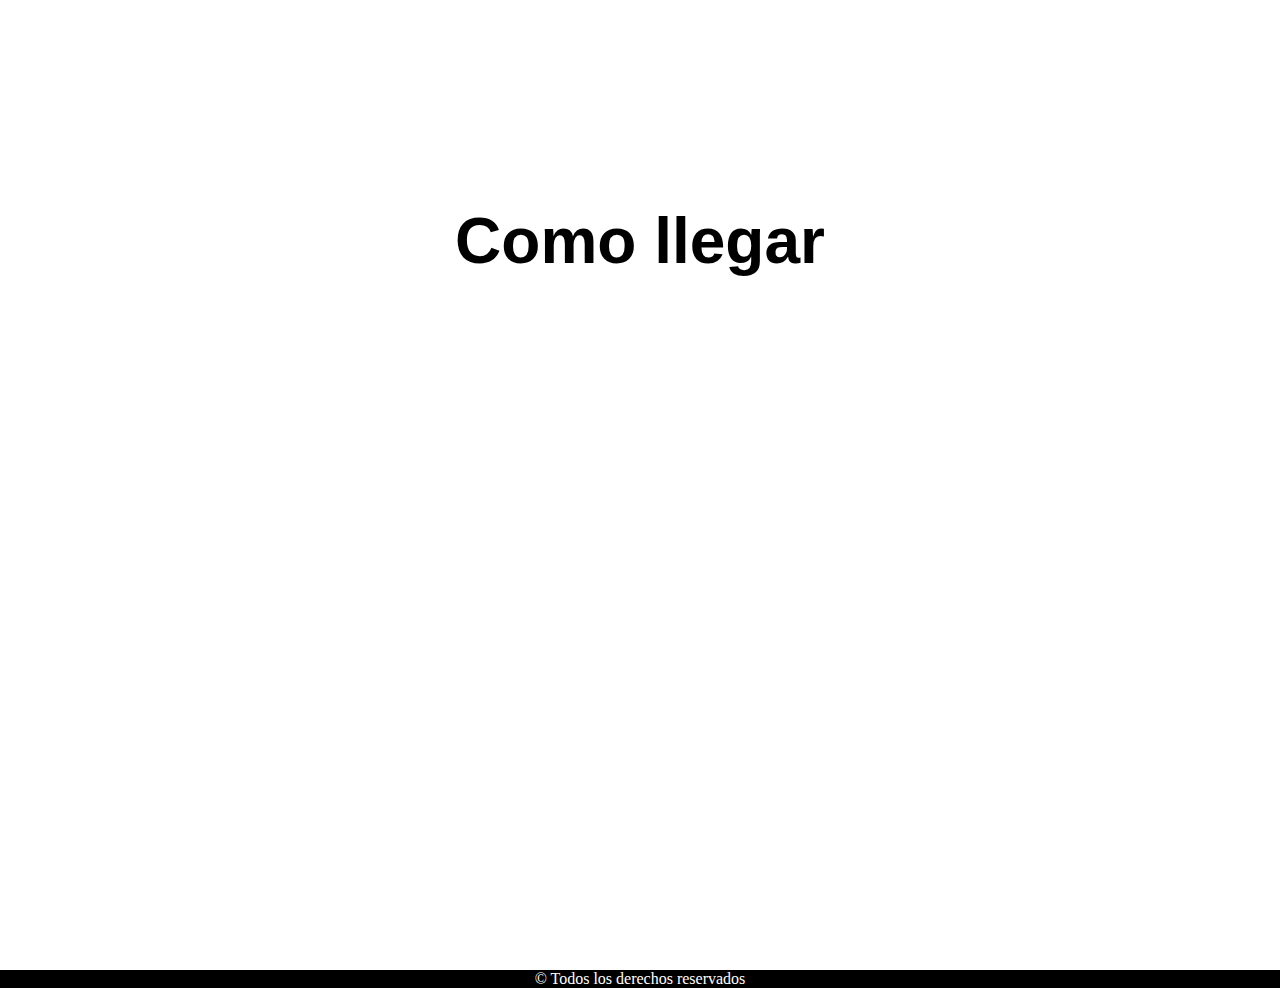
==== commit 839f26ab: "agregando ACTIVE al navbar" ====
--- a/pages/contacto.html
+++ b/pages/contacto.html
@@ -25,7 +25,7 @@
           <div class="collapse navbar-collapse" id="navbarNav">
             <ul class="navbar-nav">
               <li class="nav-item">
-                <a class="nav-link active" aria-current="page" href="../index.html">Home</a>
+                <a class="nav-link" aria-current="page" href="../index.html">Home</a>
               </li>
               <li class="nav-item">
                 <a class="nav-link" href="../pages/tomografia.html">Tomografía</a>
@@ -37,7 +37,7 @@
                 <a class="nav-link" href="../pages/rayos.html">Rayos-x</a>
               </li>
               <li class="nav-item">
-                <a class="nav-link" href="../pages/contacto.html">Contacto</a>
+                <a class="nav-link active" href="../pages/contacto.html">Contacto</a>
               </li>
             </ul>
           </div>
--- a/sass/styles.css
+++ b/sass/styles.css
@@ -1,6 +1,8 @@
 * {
   margin: 0%;
   padding: 0%;
+  -webkit-box-sizing: border-box;
+          box-sizing: border-box;
 }
 
 .header__logo {
@@ -9,12 +11,15 @@
 
 .header .header__title {
   border: 3px solid black;
+  background-image: url(https://cdn.pixabay.com/photo/2015/08/23/09/19/banner-902580_960_720.jpg);
+  background-repeat: no-repeat;
+  background-size: cover;
 }
 
 .header .header__title h1 {
   text-align: center;
   font-size: 50px;
-  color: cadetblue;
+  color: whitesmoke;
   padding: 5%;
 }
 
@@ -35,6 +40,10 @@
 
 .box__article2 {
   background-color: #3737ce;
+}
+
+.caja {
+  height: 83%;
 }
 
 .caja__turnos {
@@ -139,7 +148,7 @@
 
 .form__text {
   text-align: center;
-  margin-top: 20%;
+  margin-top: 10%;
 }
 
 .form__text h4 {
@@ -160,9 +169,12 @@
   color: white;
 }
 
+.bgi2 {
+  background-image: url(https://riodm.com/wp-content/uploads/2019/08/shutterstock_1054661900.jpg);
+  border: solid 2px black;
+}
+
 .centro {
-  margin-top: 10%;
-  background-image: url(https://riodm.com/wp-content/uploads/2019/08/shutterstock_1054661900.jpg);
   background-position: 100%;
 }
 
@@ -240,17 +252,25 @@
 }
 
 .acordeon {
-  margin-top: 10%;
-}
-
-.acordeon__frecuentes h2 {
+  margin-top: 1%;
+}
+
+.acordeon__frecuentes h3 {
   font-size: 2rem;
   font-family: sans-serif;
   text-align: center;
   margin-bottom: 5%;
-}
-
-.form {
+  color: white;
+  padding-top: 10%;
+}
+
+.bgi {
+  background-image: url(https://fondosmil.com/fondo/65206.jpg);
+  background-repeat: no-repeat;
+  background-size: cover;
+}
+
+.form2 {
   margin-top: 10%;
   display: -webkit-box;
   display: -ms-flexbox;
@@ -263,14 +283,15 @@
           align-items: center;
 }
 
-.form h2 {
+.form2 h2 {
   font-size: 2rem;
   font-family: sans-serif;
   text-align: center;
   margin-bottom: 5%;
-}
-
-.form button {
+  color: white;
+}
+
+.form2 button {
   padding: 1%;
   border: 1px solid black;
   border-radius: 5%;
@@ -278,7 +299,7 @@
 }
 
 .cards {
-  margin-top: 15%;
+  margin-top: 1%;
   display: -webkit-box;
   display: -ms-flexbox;
   display: flex;
@@ -290,6 +311,8 @@
           align-items: center;
   -ms-flex-item-align: center;
       align-self: center;
+  padding-top: 8%;
+  padding-bottom: 8%;
 }
 
 .cards__1:hover {
@@ -313,6 +336,11 @@
   transition: 2s;
 }
 
+.bgicards {
+  background-image: -webkit-gradient(linear, left top, left bottom, from(white), color-stop(white), color-stop(white), color-stop(blue), color-stop(white), color-stop(white), to(white));
+  background-image: linear-gradient(to bottom, white, white, white, blue, white, white, white);
+}
+
 .contacto__instalaciones {
   margin-top: 10%;
   display: -webkit-box;
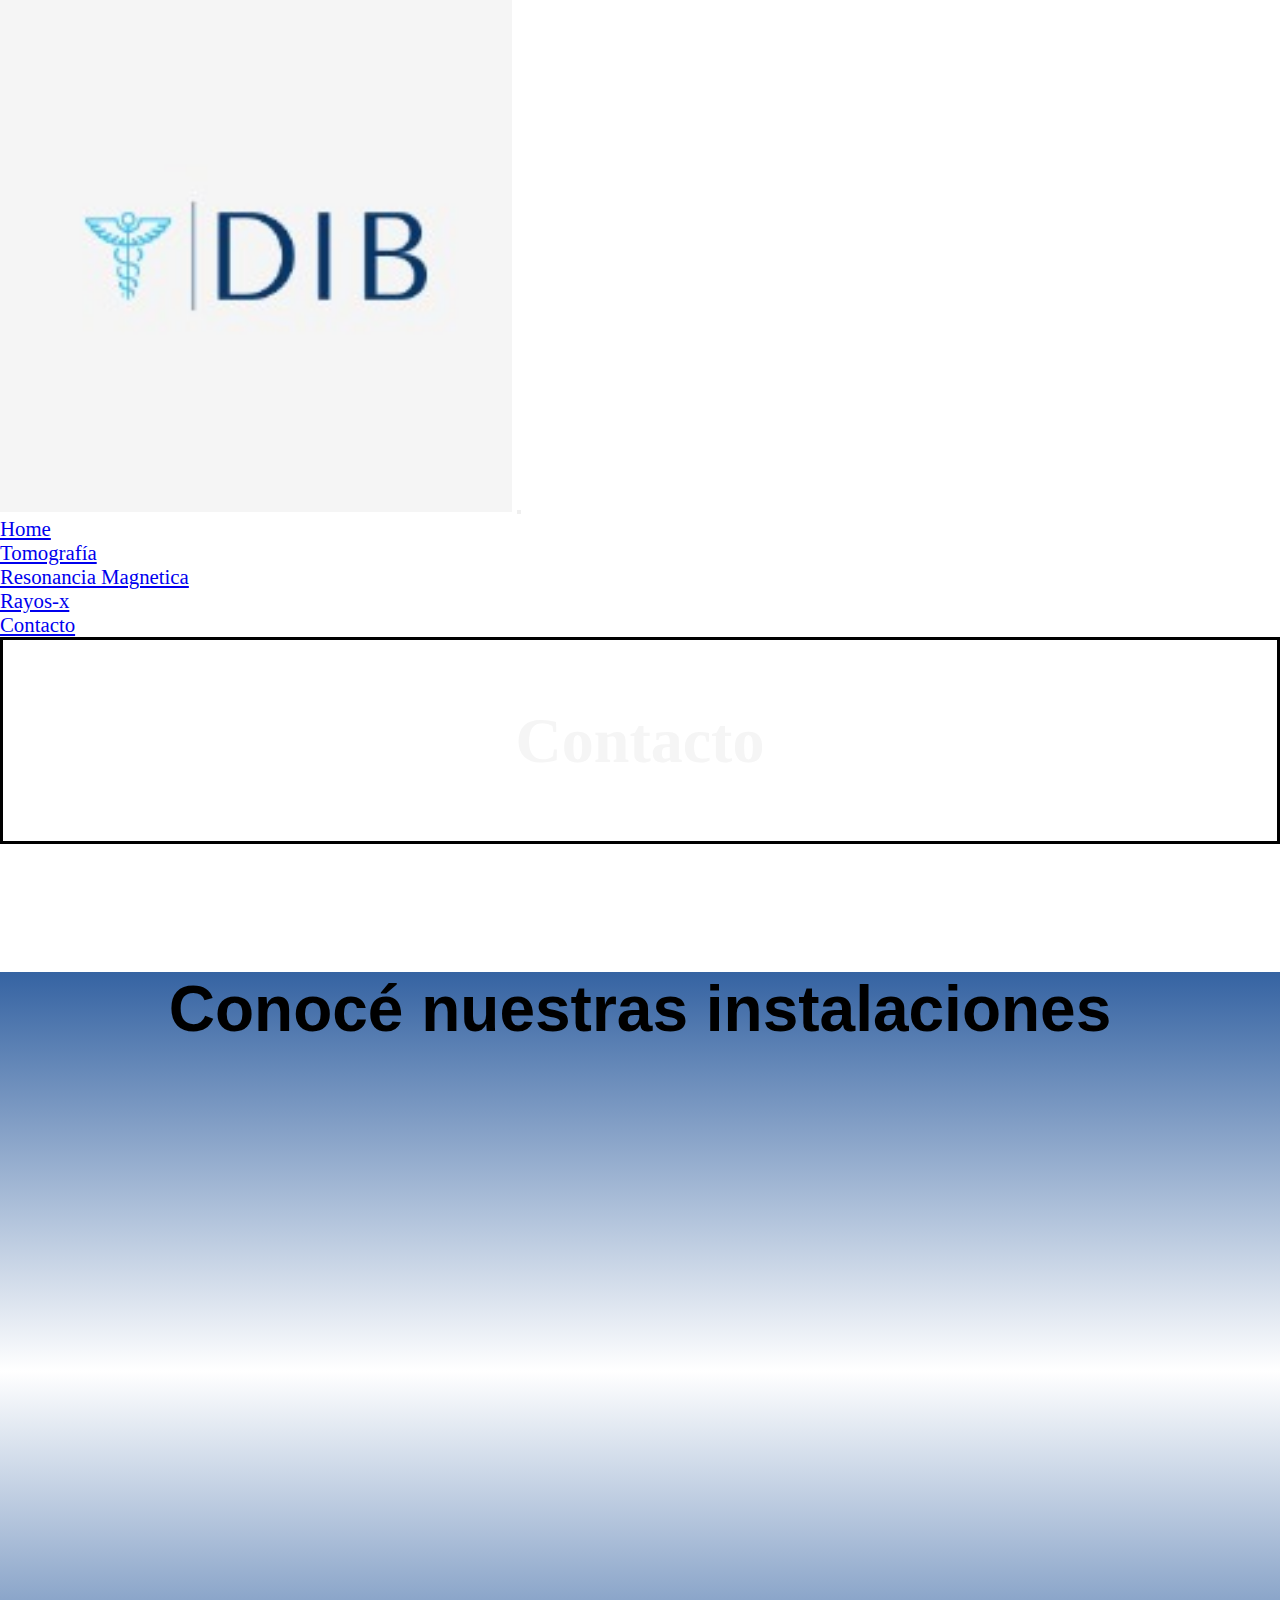
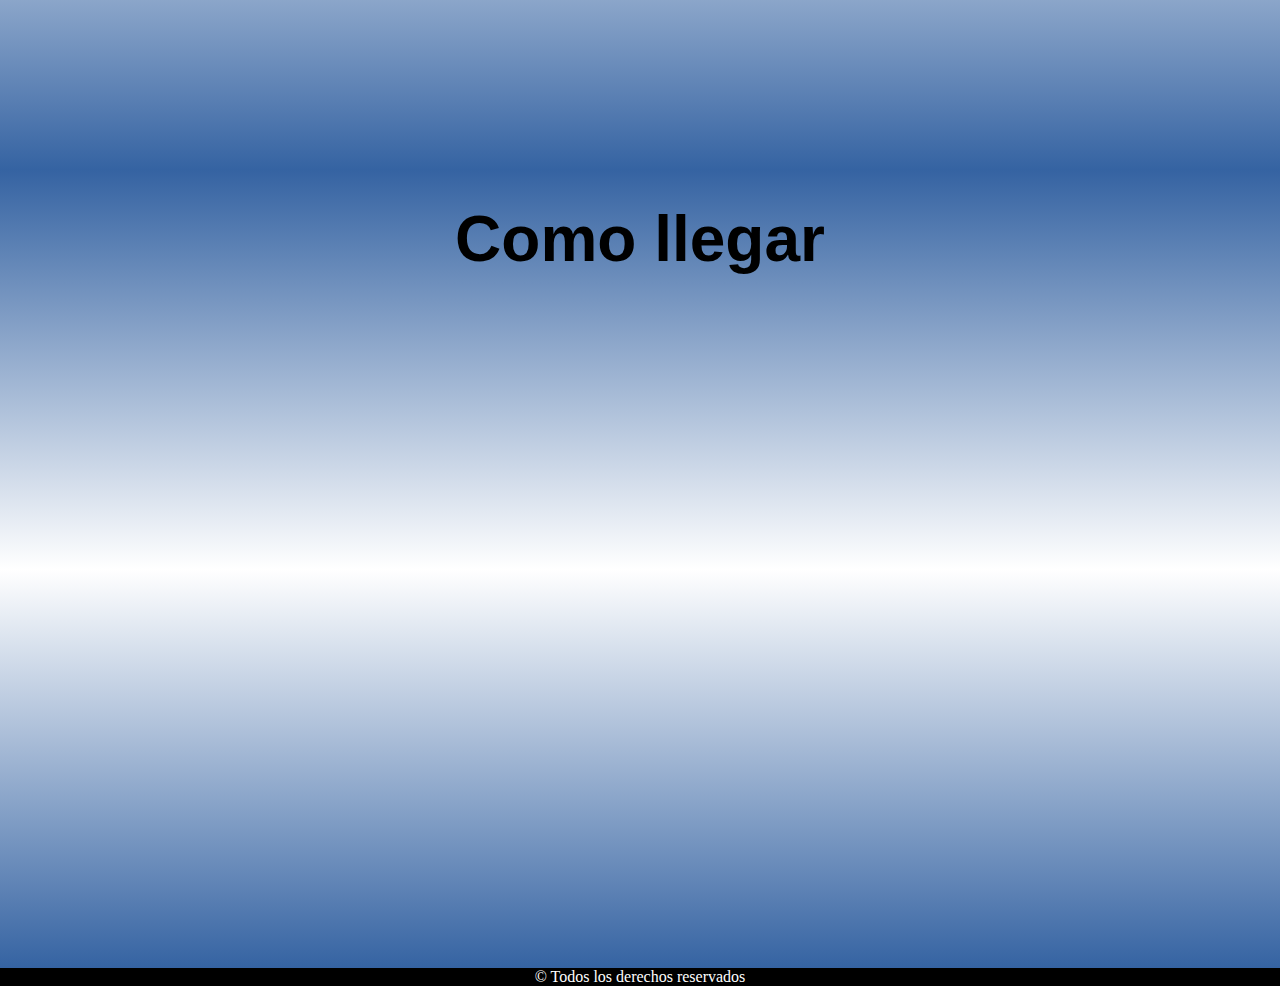
==== commit c9d16733: "terminado" ====
--- a/pages/contacto.html
+++ b/pages/contacto.html
@@ -55,23 +55,26 @@
 
 
 
-
-            <div class="container contacto">
-              <div class="row">
-                <div class="col">
-                  <article class="contacto__instalaciones">
-                    <h2>Conocé nuestras instalaciones</h2>
-                    <iframe class="video" src="https://www.youtube.com/embed/5GpMUyMsOGg" title="YouTube video player" 
-                    frameborder="0" allow="accelerometer; autoplay; clipboard-write; encrypted-media; gyroscope; picture-in-picture" 
-                    allowfullscreen></iframe>
-                  </article>
-                  <div class="col">
-                    <article class="contacto__mapa">
-                      <h2>Como llegar</h2>
-                      <iframe src="https://www.google.com/maps/embed?pb=!1m18!1m12!1m3!1d3276.9238386844117!2d-58.21322058476563!3d-34.78269258041343!2m3!1f0!2f0!3f0!3m2!1i1024!2i768!4f13.1!3m3!1m2!1s0x95a328c753b58bf5%3A0xde8790e34d215b56!2sHospital%20Evita%20Pueblo!5e0!3m2!1ses-419!2sar!4v1655587621008!5m2!1ses-419!2sar" style="border:0;" allowfullscreen="" loading="lazy" referrerpolicy="no-referrer-when-downgrade"></iframe>
-                    </article>
-                  </div>
-
+<div class="bgicards">
+  <div class="container contacto">
+    <div class="row">
+      <div class="col">
+        <article class="contacto__instalaciones">
+          <h2>Conocé nuestras instalaciones</h2>
+          <iframe class="video" src="https://www.youtube.com/embed/5GpMUyMsOGg" title="YouTube video player" 
+          frameborder="0" allow="accelerometer; autoplay; clipboard-write; encrypted-media; gyroscope; picture-in-picture" 
+          allowfullscreen></iframe>
+        </article>
+        <div class="col">
+          <article class="contacto__mapa">
+            <h2>Como llegar</h2>
+            <iframe src="https://www.google.com/maps/embed?pb=!1m18!1m12!1m3!1d3276.9238386844117!2d-58.21322058476563!3d-34.78269258041343!2m3!1f0!2f0!3f0!3m2!1i1024!2i768!4f13.1!3m3!1m2!1s0x95a328c753b58bf5%3A0xde8790e34d215b56!2sHospital%20Evita%20Pueblo!5e0!3m2!1ses-419!2sar!4v1655587621008!5m2!1ses-419!2sar" style="border:0;" allowfullscreen="" loading="lazy" referrerpolicy="no-referrer-when-downgrade"></iframe>
+          </article>
+        </div>
+      </div>  
+    </div> 
+  </div>   
+</div>
   <footer class="footer">
       <p>© Todos los derechos reservados</p>
   </footer>
--- a/sass/styles.css
+++ b/sass/styles.css
@@ -88,7 +88,8 @@
 
 .caja__wp img {
   width: 20%;
-  height: auto;
+  height: 20%;
+  padding-top: 10%;
 }
 
 .caja__wp h3 {
@@ -163,6 +164,8 @@
 .footer {
   background-color: black;
   text-align: center;
+  height: 100%;
+  margin-bottom: -10%;
 }
 
 .footer p {
@@ -179,7 +182,7 @@
 }
 
 .centro__art, .centro__art2 {
-  background-color: whitesmoke;
+  background-color: lightskyblue;
   padding: 5%;
   font-family: sans-serif;
   display: -webkit-box;
@@ -237,11 +240,17 @@
   .acordeon {
     max-width: 50%;
   }
+  .caja .caja__wp img {
+    padding: 0%;
+  }
 }
 
 @media (max-width: 576px) {
   .cards {
     padding-left: 20%;
+  }
+  .caja .caja__wp img {
+    padding: 0%;
   }
 }
 
@@ -271,7 +280,6 @@
 }
 
 .form2 {
-  margin-top: 10%;
   display: -webkit-box;
   display: -ms-flexbox;
   display: flex;
@@ -295,6 +303,10 @@
   padding: 1%;
   border: 1px solid black;
   border-radius: 5%;
+  margin-bottom: 5%;
+}
+
+.form button {
   margin-bottom: 5%;
 }
 
@@ -337,8 +349,8 @@
 }
 
 .bgicards {
-  background-image: -webkit-gradient(linear, left top, left bottom, from(white), color-stop(white), color-stop(white), color-stop(blue), color-stop(white), color-stop(white), to(white));
-  background-image: linear-gradient(to bottom, white, white, white, blue, white, white, white);
+  background-image: -webkit-gradient(linear, left top, left bottom, from(#3563a2), color-stop(white), color-stop(#3563a2), color-stop(white), to(#3563a2));
+  background-image: linear-gradient(to bottom, #3563a2, white, #3563a2, white, #3563a2);
 }
 
 .contacto__instalaciones {
@@ -357,7 +369,6 @@
 }
 
 .contacto__instalaciones h2 {
-  border: 1px  black solid;
   margin-bottom: 10%;
   font-size: 3rem;
   font-family: sans-serif;
